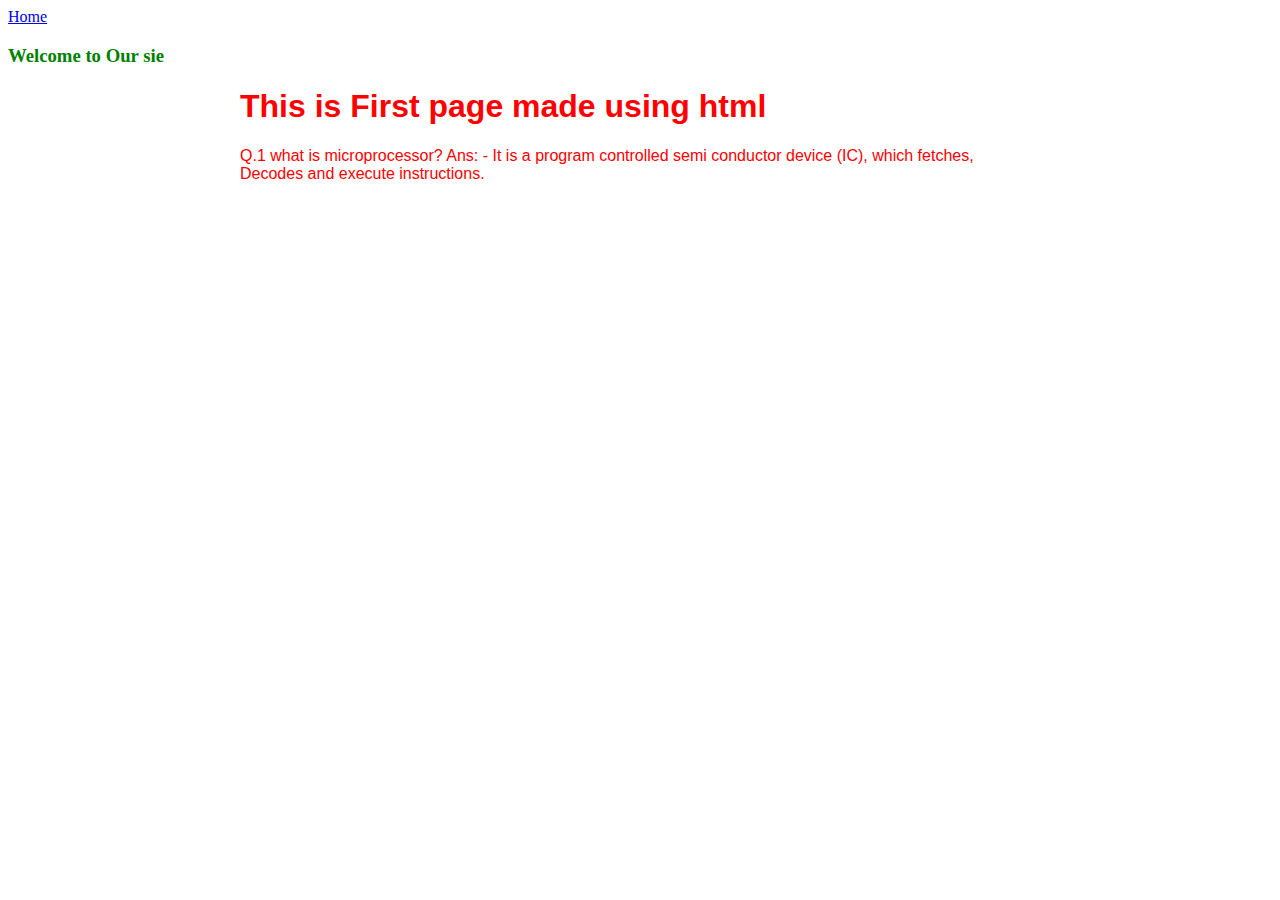
==== ui/page-2.html @ 45dee9db "[imad-console] Updates ui/page-2.html" ====
<page-2.html>
    <head>
        <style>
        .container {
            max-width: 800px;
            margin: 0 auto;
            color:red;
            font-family:sans-serif;
        }
        .container1 {
            color:green;
        }
        }
            
        </style>
        <title>
            page-2 || G.VPARMAR
        </title>
        <body>
            <div class="container1">
            <div>
                <a href="/">Home</a>
            </div>
             <div>
              <h3>  Welcome to Our sie  </h3>    
             </div>
             <div>
            <div class="container">
                 
            <h1> This is First page made using html </h1>
            <div>
            <p>
                Q.1   what is microprocessor?
               Ans: -   It is a program controlled semi conductor device (IC), which fetches, Decodes and execute instructions.
            </p>
            <p>
            <div class="container1"
                Q.2 what is the function of program counter? A1: - program counter is the 16 bit counter.

                1.   Sequncelly program run.
                2.   If contain the memory address of the instruction which is next fetched.
            <div>
            </p>
               
            
        
        </body>
    </head>

</page-2.html>
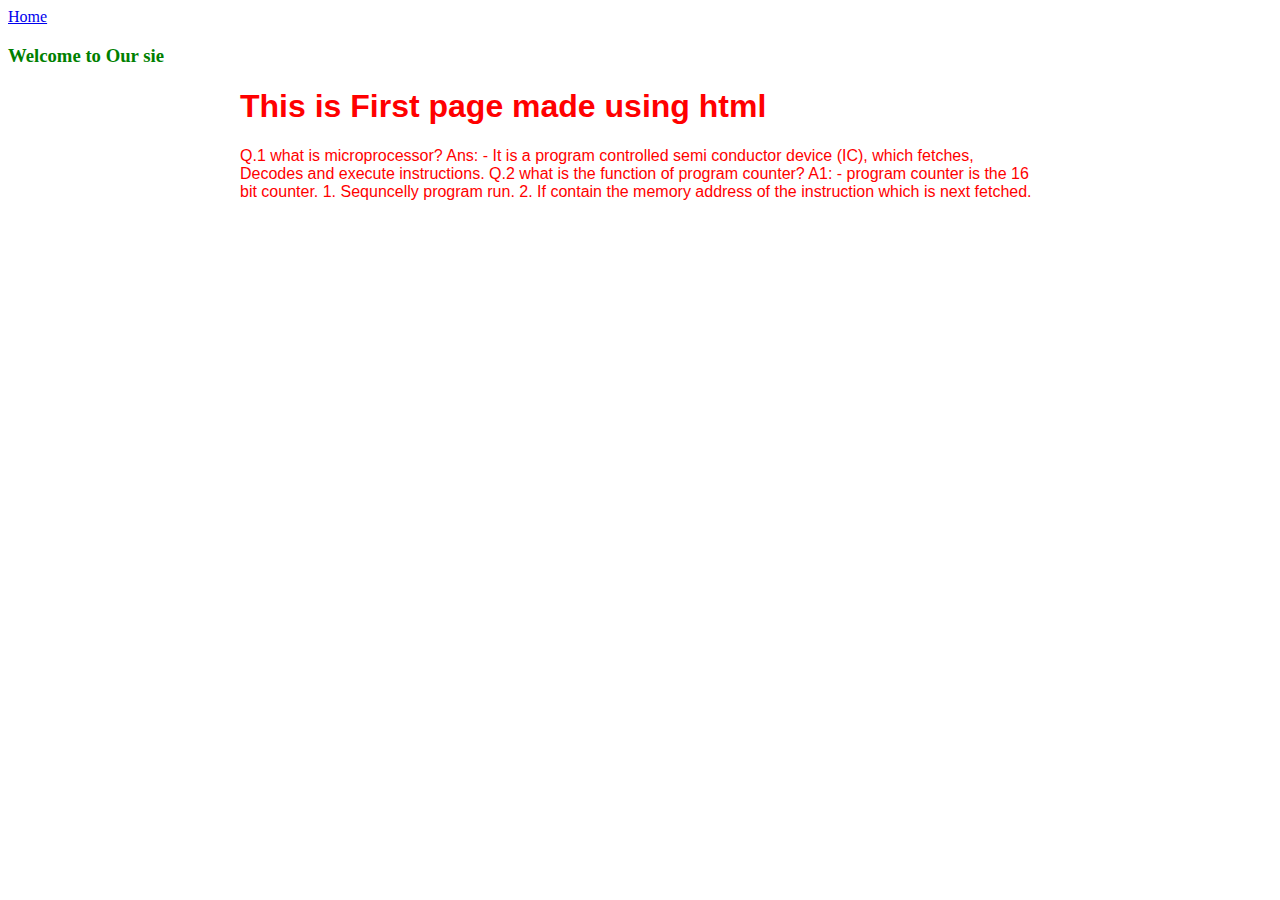
==== commit cad145e7: "[imad-console] Updates ui/page-2.html" ====
--- a/ui/page-2.html
+++ b/ui/page-2.html
@@ -32,14 +32,12 @@
             <p>
                 Q.1   what is microprocessor?
                Ans: -   It is a program controlled semi conductor device (IC), which fetches, Decodes and execute instructions.
-            </p>
-            <p>
-            <div class="container1"
+            
                 Q.2 what is the function of program counter? A1: - program counter is the 16 bit counter.
 
                 1.   Sequncelly program run.
                 2.   If contain the memory address of the instruction which is next fetched.
-            <div>
+           
             </p>
                
             
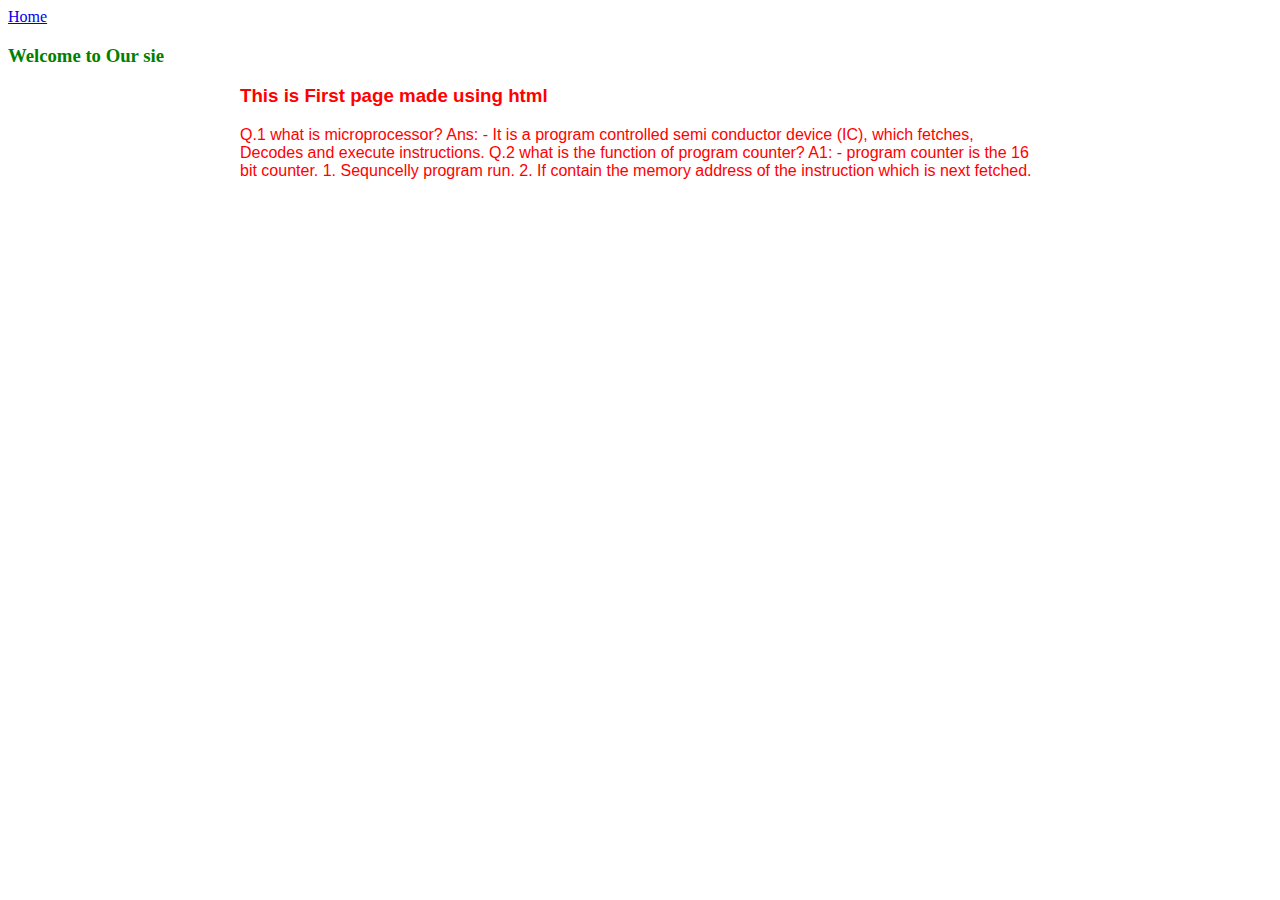
==== commit e3dbabb0: "[imad-console] Updates ui/page-2.html" ====
--- a/ui/page-2.html
+++ b/ui/page-2.html
@@ -27,7 +27,7 @@
              <div>
             <div class="container">
                  
-            <h1> This is First page made using html </h1>
+            <h3> This is First page made using html </h3>
             <div>
             <p>
                 Q.1   what is microprocessor?
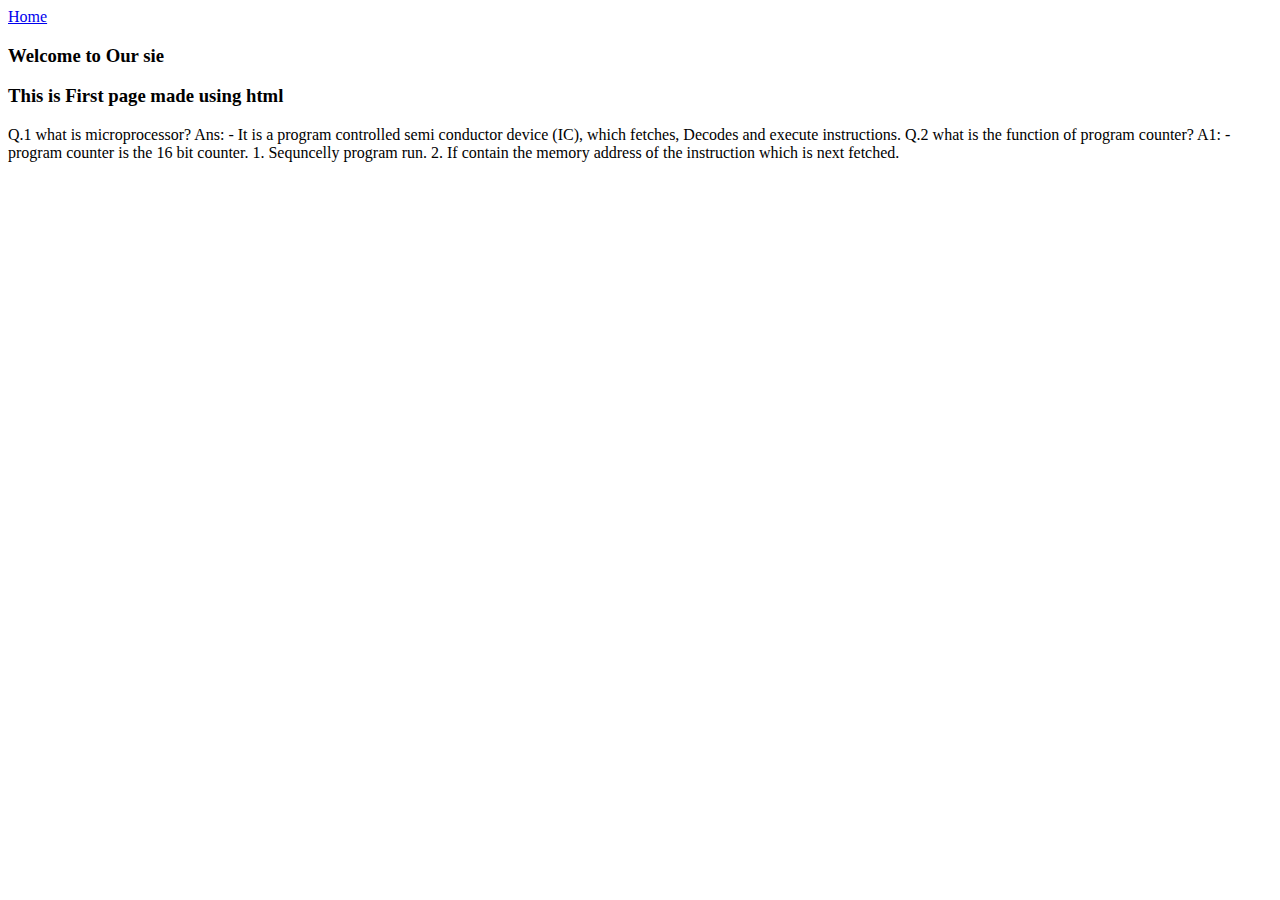
==== commit 35519c90: "[imad-console] Updates ui/page-2.html" ====
--- a/ui/page-2.html
+++ b/ui/page-2.html
@@ -1,18 +1,6 @@
 <page-2.html>
     <head>
-        <style>
-        .container {
-            max-width: 800px;
-            margin: 0 auto;
-            color:red;
-            font-family:sans-serif;
-        }
-        .container1 {
-            color:green;
-        }
-        }
-            
-        </style>
+       
         <title>
             page-2 || G.VPARMAR
         </title>
